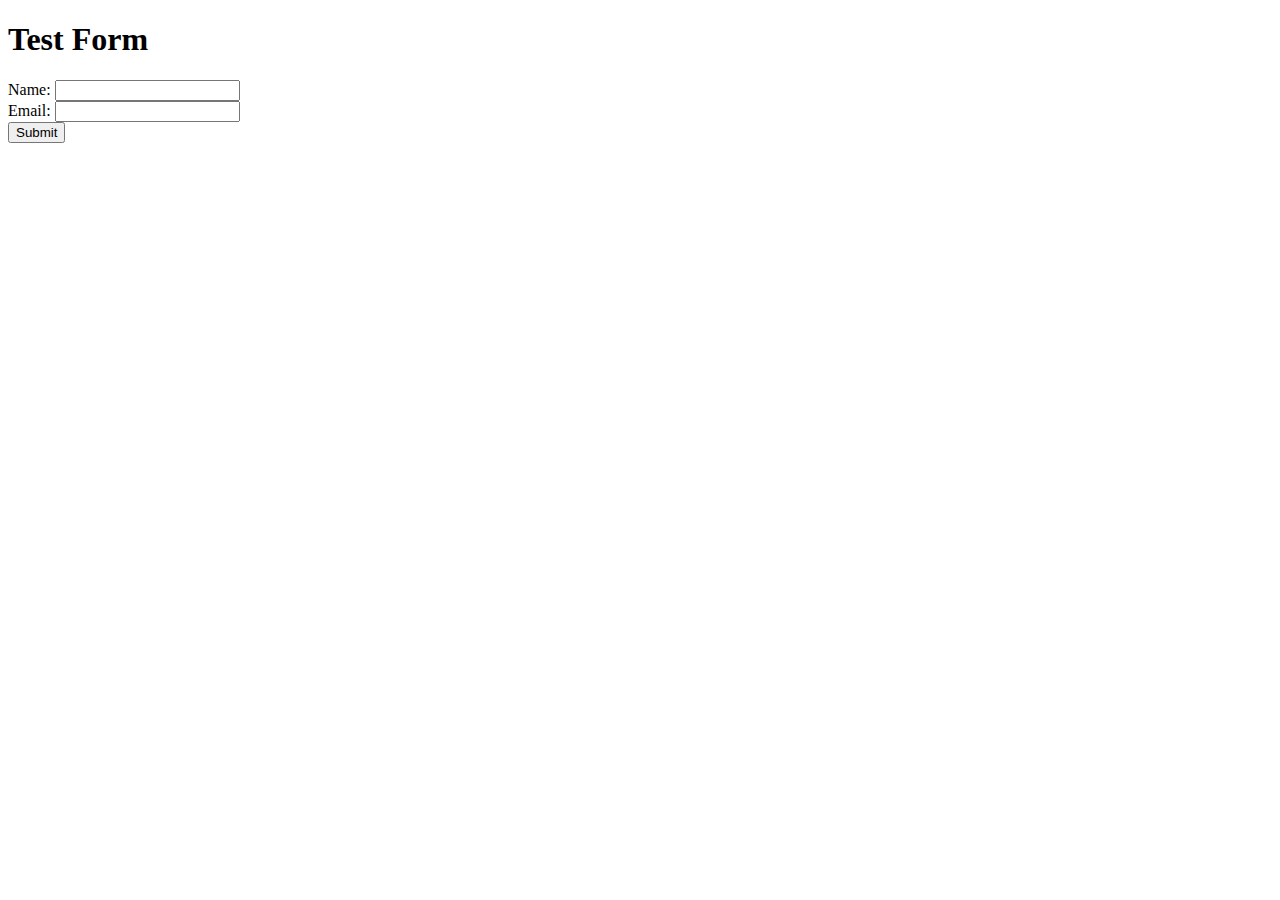
==== www/form.html @ 72170ead "handle basic form submission" ====
<!-- www/form.html -->
<!DOCTYPE html>
<html>
  <head>
    <title>Test Form</title>
  </head>
  <body>
    <h1>Test Form</h1>
    <form action="/submit" method="post">
      <label for="name">Name:</label>
      <input type="text" id="name" name="name" />
      <br />
      <label for="email">Email:</label>
      <input type="text" id="email" name="email" />
      <br />
      <input type="submit" value="Submit" />
    </form>
  </body>
</html>
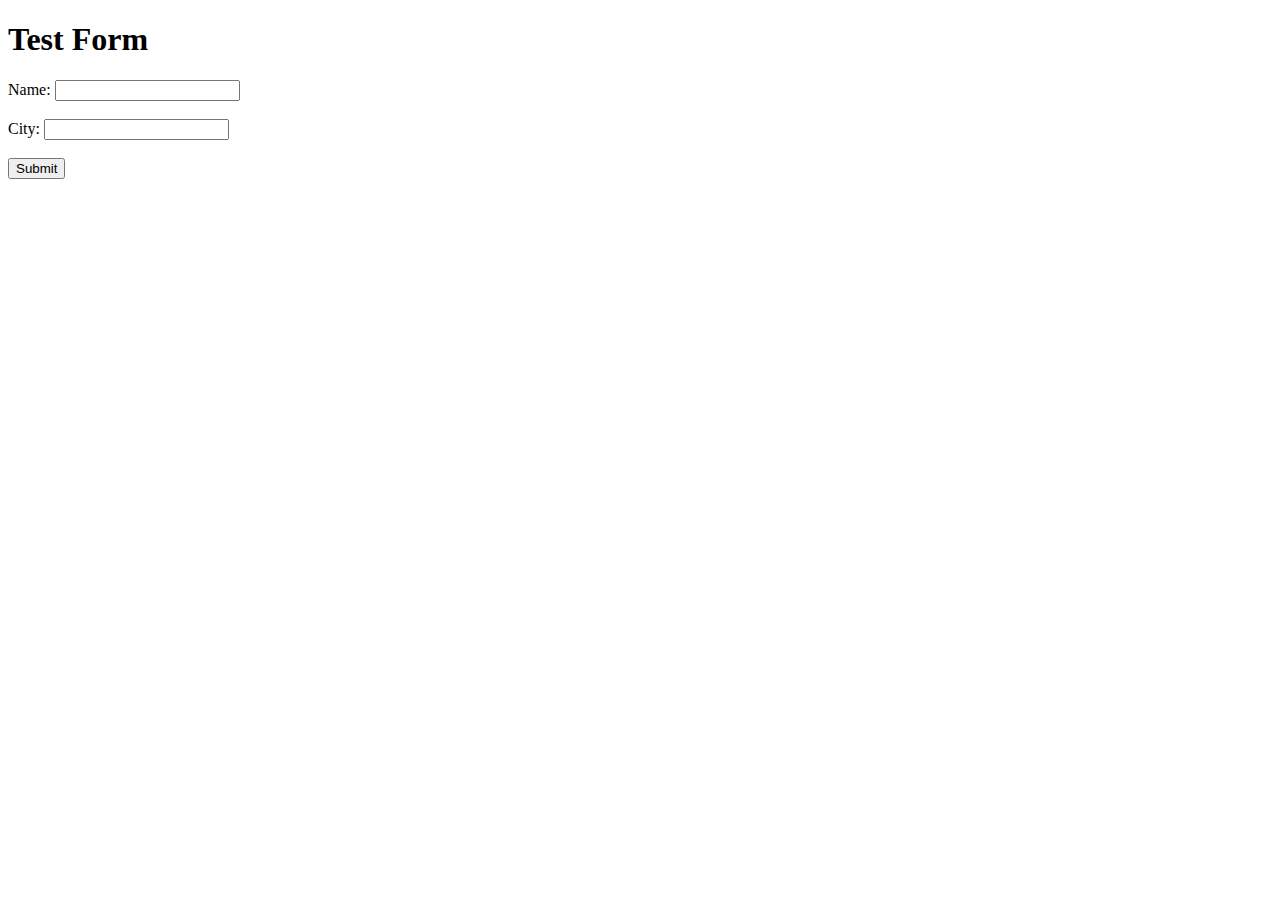
==== commit bd115bbc: "code formatted and initial bugs fixed" ====
--- a/www/form.html
+++ b/www/form.html
@@ -10,9 +10,13 @@
       <label for="name">Name:</label>
       <input type="text" id="name" name="name" />
       <br />
-      <label for="email">Email:</label>
-      <input type="text" id="email" name="email" />
       <br />
+      
+      <label for="city">City:</label>
+      <input type="text" id="city" name="city" />
+      <br />
+      <br />
+
       <input type="submit" value="Submit" />
     </form>
   </body>
